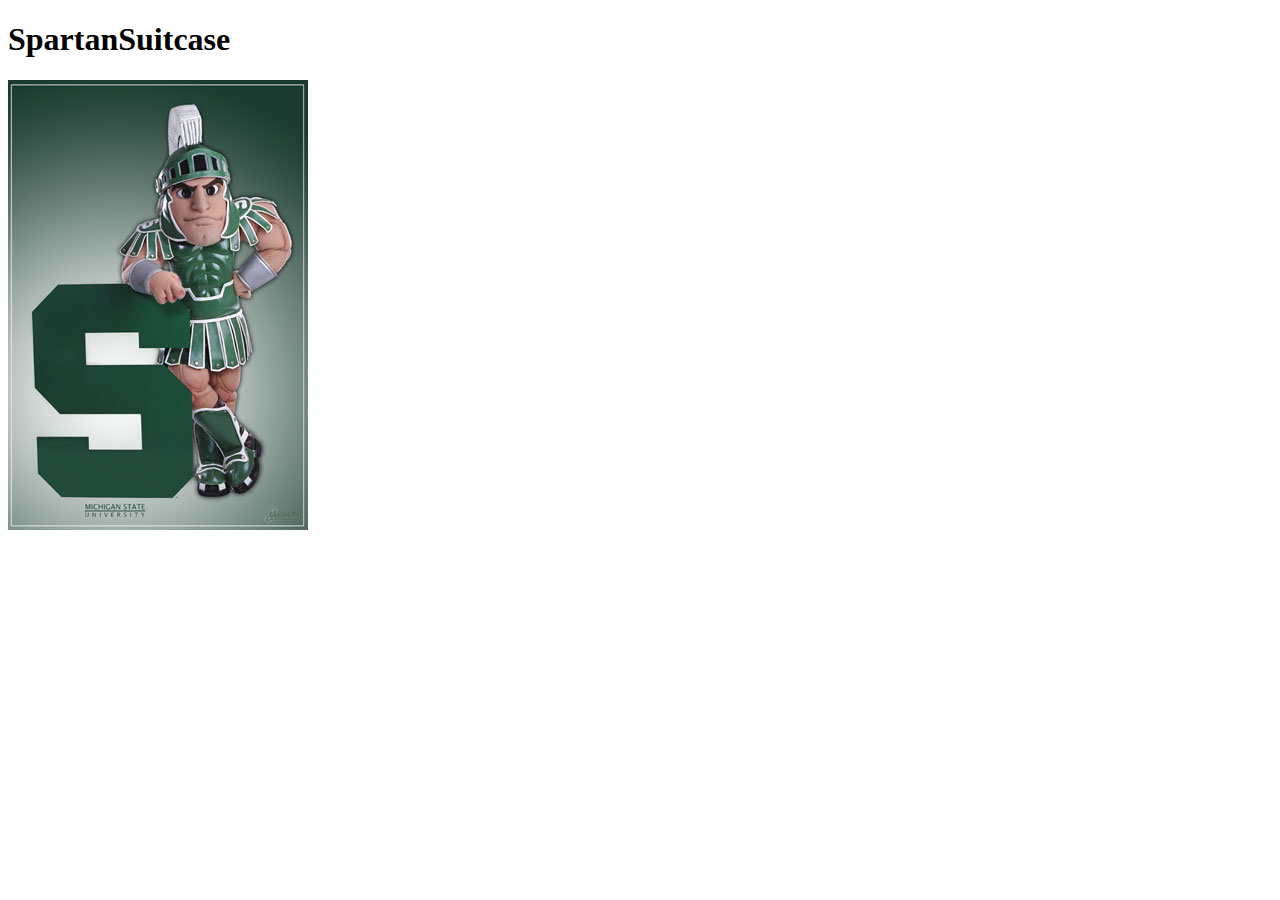
==== article.html @ 57d0a0a2 "commit" ====
<!DOCTYPE html>
<html lang="en">
<head>
    <meta charset="UTF-8">
    <meta http-equiv="X-UA-Compatible" content="IE=edge">
    <meta name="viewport" content="width=device-width, initial-scale=1.0">
    <link rel="stylesheet" href="stylesheet.css">
    <title>Story Page</title>
</head>
<body>
    <header>
        <h1> SpartanSuitcase</h1>
        <p><img src="sparty.jpg" alt="Spartan mascot leaning on a block Michigan State 'S'"></p>
    </header>


    
</body>
</html>
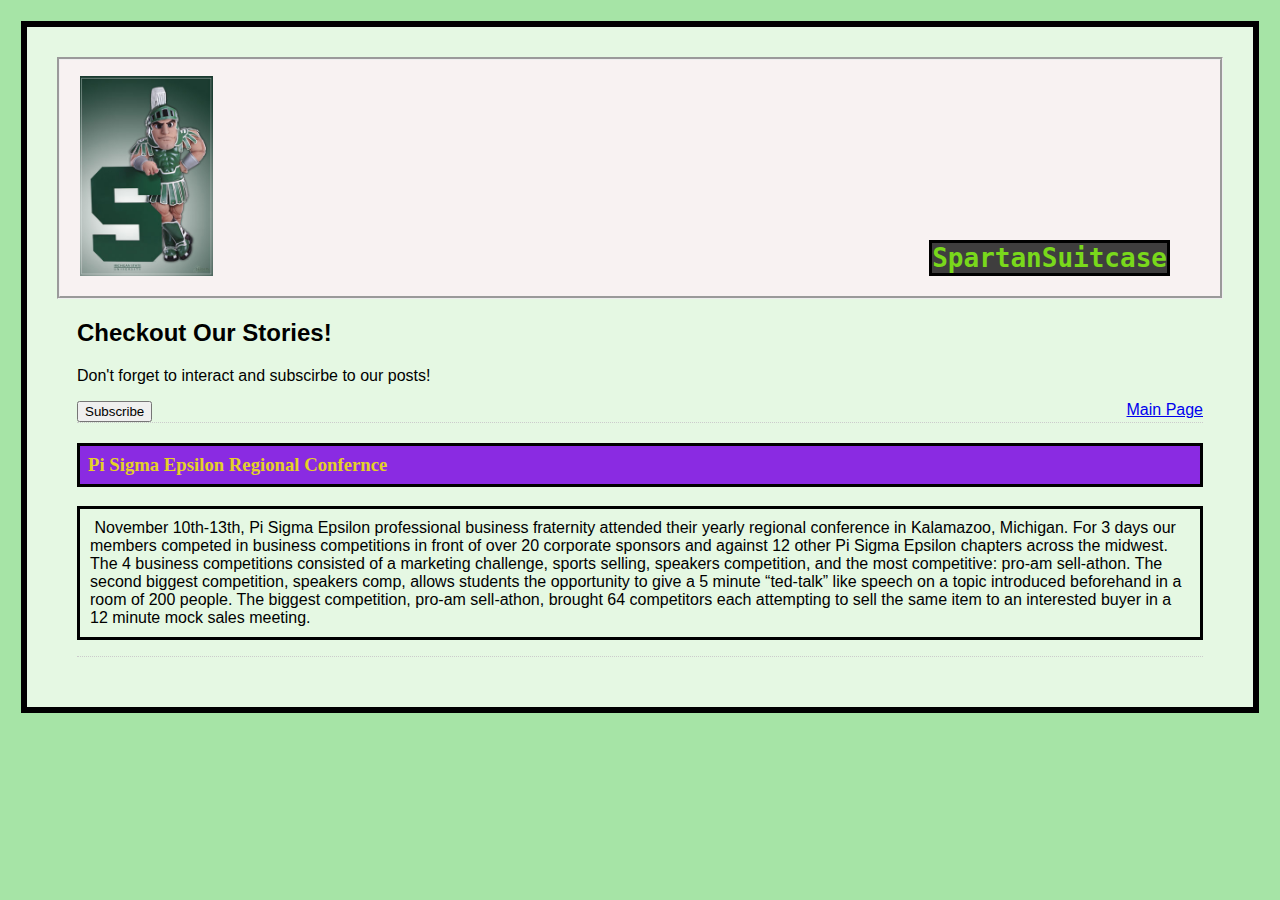
==== commit f86d587e: "commmit" ====
--- a/article.html
+++ b/article.html
@@ -12,6 +12,25 @@
         <h1> SpartanSuitcase</h1>
         <p><img src="sparty.jpg" alt="Spartan mascot leaning on a block Michigan State 'S'"></p>
     </header>
+    <section>
+        <h2>Checkout Our Stories!</h2>
+        <p>Don't forget to interact and subscirbe to our posts!</p>
+        <nav><a class="button" href="index.html">Main Page</a></nav>    
+        <button>Subscribe</button>
+    </section>
+    <section>
+        <h3 class="title"> Pi Sigma Epsilon Regional Confernce</h3>
+        <p class="story"><img>
+            November 10th-13th, Pi Sigma Epsilon professional business
+            fraternity attended their yearly regional conference
+            in Kalamazoo, Michigan. For 3 days our members competed in
+            business competitions in front of over 20 corporate sponsors and against 12 other Pi Sigma Epsilon chapters across the midwest. The 4 business competitions consisted of a marketing challenge, sports selling, speakers competition, and the most competitive: pro-am sell-athon.
+            The second biggest competition, speakers comp, allows students the opportunity to give a 5 minute “ted-talk” like speech on a topic introduced beforehand in a room of 200 people. The biggest competition, pro-am sell-athon, brought 64 competitors each attempting to sell the same item to an interested buyer in a 12 minute mock sales meeting.
+        </p>
+        <p>
+
+        </p>
+    </section>
 
 
     
--- a/stylesheet.css
+++ b/stylesheet.css
@@ -0,0 +1,81 @@
+html {
+    margin:0%;
+    padding:1px;
+    background: rgb(166, 228, 166)
+}
+
+header{
+    border-bottom: 1px dotted #ccc;
+    border: groove;
+    background-color: rgb(248, 242, 242);
+
+}
+body{
+    font-family:'Gill Sans', 'Gill Sans MT', Calibri, 'Trebuchet MS', sans-serif;
+    margin: 20px;
+    padding: 30px;
+    color: black;
+    border: 6px solid black;
+    background: rgb(229, 248, 227);
+}
+
+section{
+    flex:1;
+    margin: 20px;
+    padding: 20pxk;
+    border-bottom: 1px dotted #ccc;
+}
+
+header img{
+    display: inline-block;
+    height: 200px;
+    margin-left: 20px;
+}
+
+header h1{
+    float: right;
+    margin-right: 50px;
+    margin-top: 180px;
+    font-family:monospace;
+    color:rgb(121, 216, 27);
+    border: 3px solid black;
+    background-color: rgba(0, 0, 0, 0.747);
+}
+
+.white{
+    width: 100px;
+    height: 75px;
+    float: left;
+    padding-right: 50px;
+}
+
+.border{
+    border: 3px solid rgba(53, 51, 51, 0.616);
+    padding: 15px;
+    background-color: rgb(253, 238, 214);
+}
+
+h2{
+    font-family: 'Trebuchet MS', 'Lucida Sans Unicode', 'Lucida Grande', 'Lucida Sans', Arial, sans-serif;
+}
+
+h3{
+    font-family:cursive;
+}
+
+.button{
+    float:right
+}
+
+.title{
+    border: 3px solid black;
+    background: blueviolet;
+    color:rgb(228, 209, 40);
+    padding:8px;
+}
+
+.story{
+    border: 3px solid black;
+    padding: 10px;
+
+}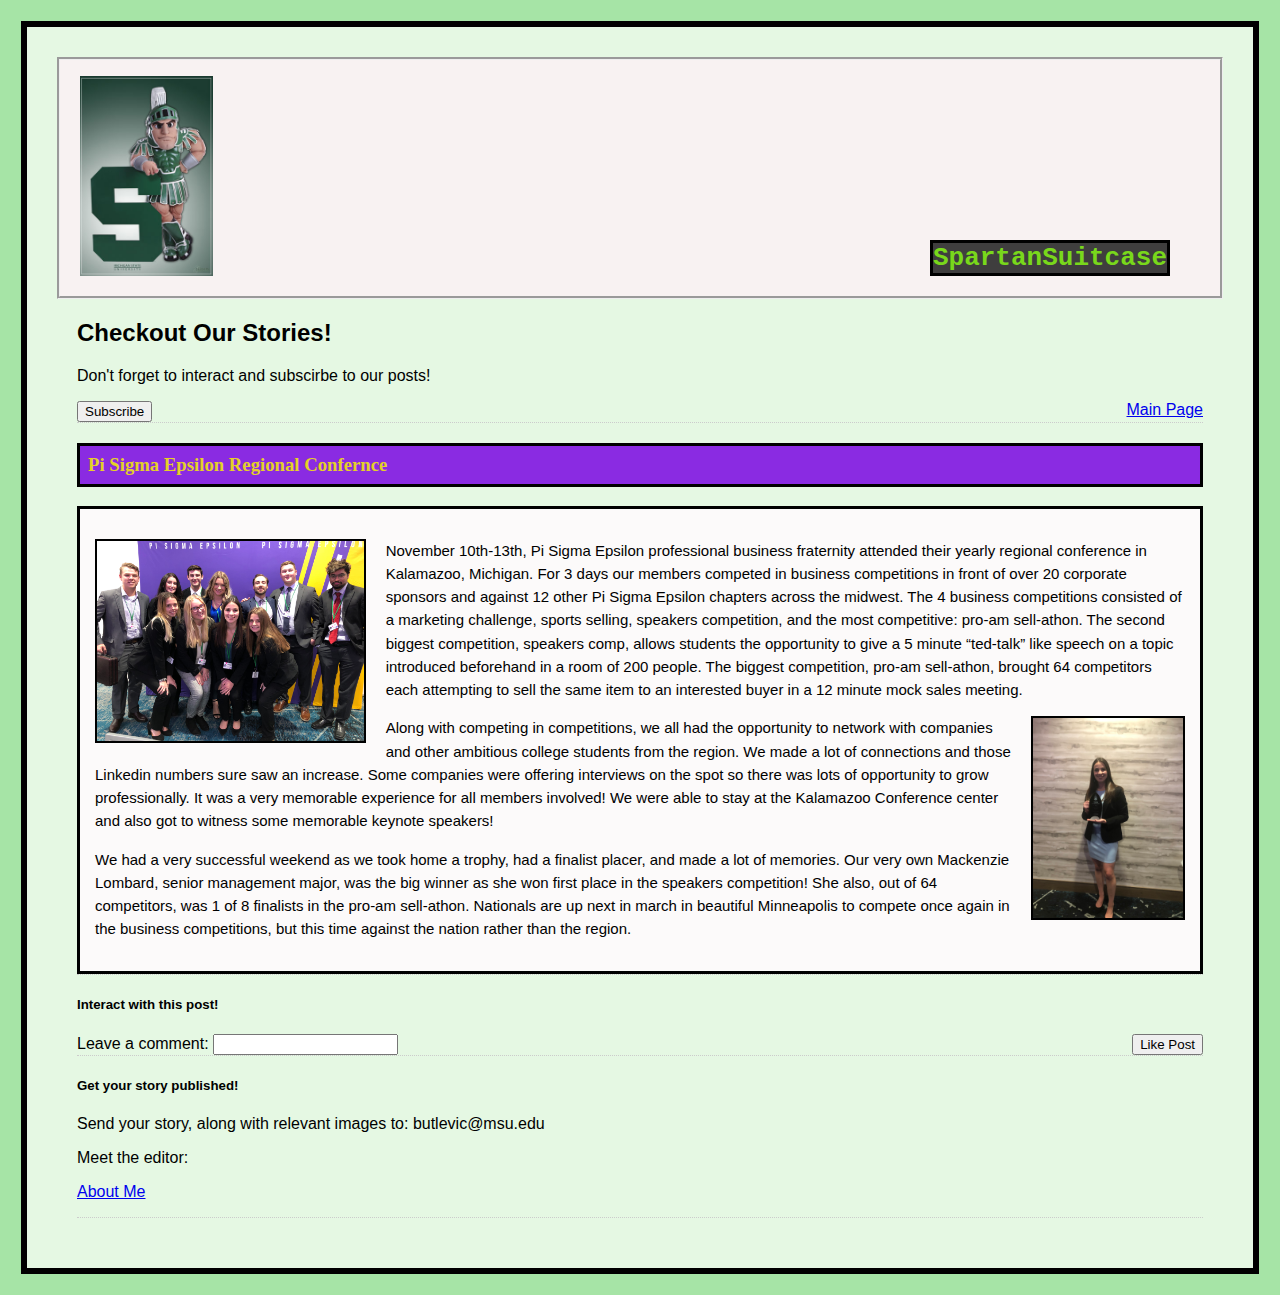
==== commit 8802786c: "commit" ====
--- a/article.html
+++ b/article.html
@@ -20,7 +20,8 @@
     </section>
     <section>
         <h3 class="title"> Pi Sigma Epsilon Regional Confernce</h3>
-        <p class="story"><img>
+        <div class="story">
+        <p><img class="group" src="group.jpeg" alt="members from pi sigma epsilon posing for professional group photo">
             November 10th-13th, Pi Sigma Epsilon professional business
             fraternity attended their yearly regional conference
             in Kalamazoo, Michigan. For 3 days our members competed in
@@ -28,10 +29,32 @@
             The second biggest competition, speakers comp, allows students the opportunity to give a 5 minute “ted-talk” like speech on a topic introduced beforehand in a room of 200 people. The biggest competition, pro-am sell-athon, brought 64 competitors each attempting to sell the same item to an interested buyer in a 12 minute mock sales meeting.
         </p>
         <p>
+            <img class="mak" src="mackenzie.jpeg" alt="One of our senior members holding up her 1st place trophy">
+            Along with competing in competitions, we all had the opportunity to network with companies and other ambitious college students from the region. We made a lot of connections and those Linkedin numbers sure saw an increase. Some companies were offering interviews on the spot so there was lots of opportunity to grow professionally. It was a very memorable experience for all members involved! We were able to stay at the Kalamazoo Conference center and also got to witness some memorable keynote speakers!
+        </p>
+        <p>
+            We had a very successful weekend as we took home a trophy, had a finalist placer, and made a lot of memories. Our very own Mackenzie Lombard, senior management major, was the big winner as she won first place in the speakers competition! She also, out of 64 competitors, was 1 of 8 finalists in the pro-am sell-athon. Nationals are up next in march in beautiful Minneapolis to compete once again in the business competitions, but this time against the nation rather than the region.
+        </p>
+        </div>
+    </section>
+    <section>           
+         <form>
+            <h5>Interact with this post!</h5>
+            <div>
+                <button class="button">Like Post</button>
 
+                Leave a comment:
+                <input type="text">
+            </div>
+         </form>
+    </section>
+    <section>
+        <h5>Get your story published!</h5>
+        <p>Send your story, along with relevant images to: butlevic@msu.edu</p>
+        <p>Meet the editor:
+            <nav><a href="author.html">About Me</a></nav>
         </p>
     </section>
-
 
     
 </body>
--- a/stylesheet.css
+++ b/stylesheet.css
@@ -76,6 +76,23 @@
 
 .story{
     border: 3px solid black;
-    padding: 10px;
+    padding: 15px;
+    font-size: 15px;
+    line-height: 1.55;
+    background:rgb(252, 250, 250)
 
+}
+
+.group{
+    height: 200px;
+    float: left;
+    margin-right: 20px;
+    border: 2px solid black;
+}
+
+.mak{
+    height: 200px;
+    float:right;
+    margin-left: 20px;
+    border: 2px solid black;
 }